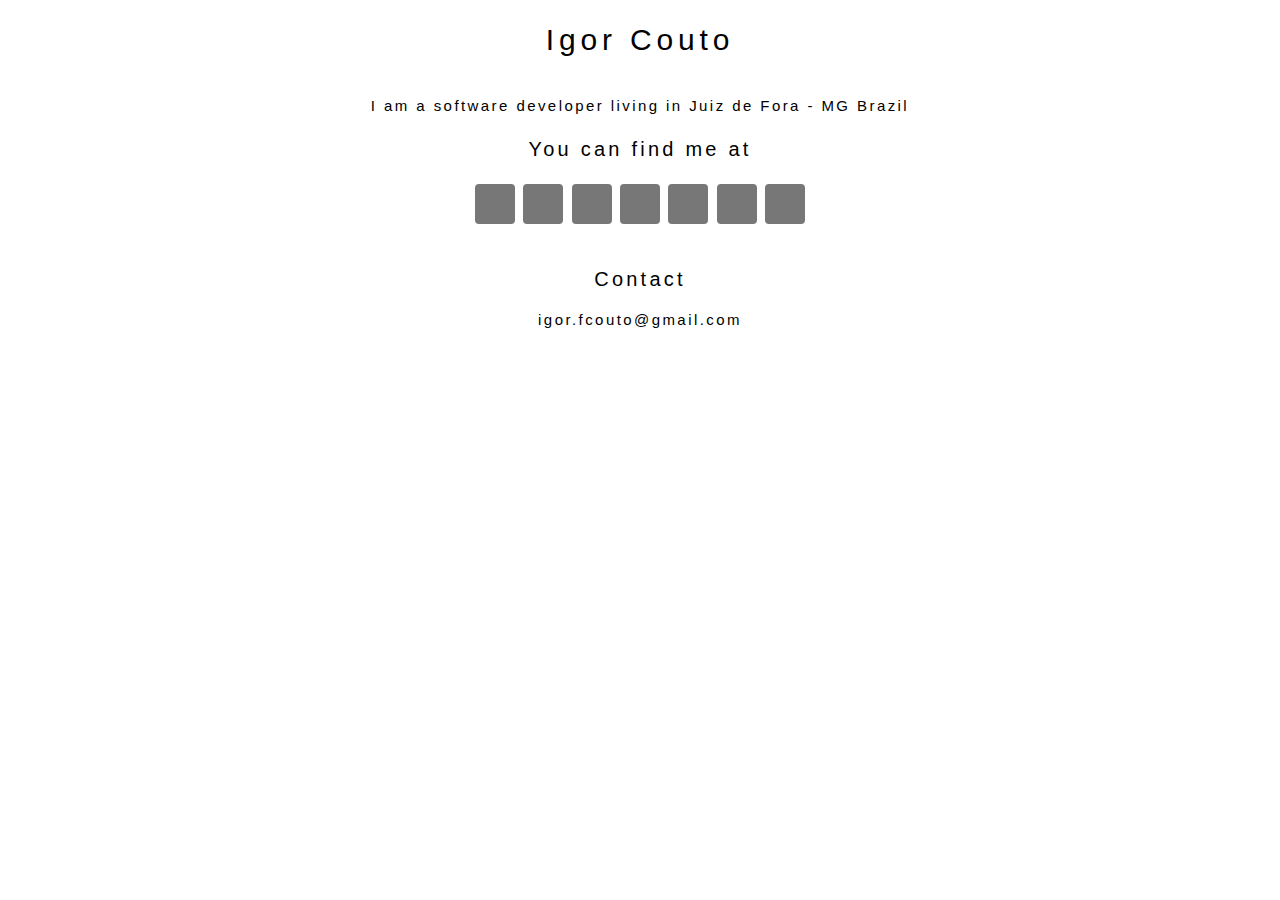
==== index.html @ 63808931 "Add files via upload" ====
<html>
    <head>
        <meta charset="UTF-8" name="viewport" content="width=device-width, initial-scale=1.0">
        <title>Igor Couto</title>
        <link rel="stylesheet" href="https://use.fontawesome.com/releases/v5.8.1/css/all.css" integrity="sha384-50oBUHEmvpQ+1lW4y57PTFmhCaXp0ML5d60M1M7uH2+nqUivzIebhndOJK28anvf" crossorigin="anonymous">
        <link rel="stylesheet" href="style.css">       
    </head>
    <body>
        <h1>Igor Couto</h1>
        <div class="description">
        <p>I am a software developer living in Juiz de Fora - MG Brazil</p>
        </div>
        <h2>You can find me at</h2>
        <div class=icons>
            <a href="https://linkedin.com/in/igor-fcouto"><i class="fab fa-linkedin-in"></i></a>
            <a href="https://github.com/igor-couto"><i class="fab fa-github"></i></a>
            <a href="https://stackoverflow.com/users/9401821/igor-couto"><i class="fab fa-stack-overflow"></i></a>
            <a href="https://twitter.com/igorcoutoo"><i class="fab fa-twitter"></i></a>
            <a href="https://instagram.com/igor.fcouto"><i class="fab fa-instagram"></i></a>
            <a href="https://fb.com/igorcouto"><i class="fab fa-facebook"></i></a>
            <a href="https://igorcouto.deviantart.com"><i class="fab fa-deviantart"></i></a>
        </div>
        <h2>Contact</h2>
        <p>igor.fcouto@gmail.com</p>        
    </body>
</html>
---- style.css ----
body {
    text-align:center;
    font-family: "Source Sans Pro", sans-serif;
    margin: 0;
    background-color: #fff;
  }
  h1{
      font-size: 30px;    
      font-weight: 300;
      letter-spacing: 0.1618em;
      line-height: 2.318em;
      font-style: normal;
      margin: 0;
      padding: 0.17em 0;
  }
  h2{
    font-size:20px;
  }
  p {
    font-size: 15px;
  }
  h2,p {
      text-align: center;
      font-weight: 300;
      letter-spacing: 0.1618em;
      line-height: 1.5em;
      margin-bottom: 0;
    }
  .description{ 
      max-width:52%;
      margin:auto;
  }
  
  .icons{
    display: inline-block;
    padding:20px;
  }
  
  .icons>a{
    color:#ffff;
    background: #777777;
    border-radius:4px;
    text-align:center;
    text-decoration:none;
    font-family:fontawesome;
    position: relative;
    display: inline-block;
    width:40px;
    height:28px;
    padding-top:12px;
    margin:0 2px;
    -o-transition:all .5s;
    -webkit-transition: all .5s;
    -moz-transition: all .5s;
    transition: all .5s;
     -webkit-font-smoothing: antialiased;
  }
  
  .icons>a:hover {
    background: #df543c;
  }
  
  a span {
    color:#666;
    position:absolute;
    font-family:sans-serif;
    bottom:0;
    left:-25px;
    right:-25px;
    padding:5px 7px;
    z-index:-1;
    font-size:14px;
    border-radius:2px;
    background:#fff;
    visibility:hidden;
    opacity:0;
    -o-transition:all .5s cubic-bezier(0.68, -0.55, 0.265, 1.55);
    -webkit-transition: all .5s cubic-bezier(0.68, -0.55, 0.265, 1.55);
    -moz-transition: all .5s cubic-bezier(0.68, -0.55, 0.265, 1.55);
    transition: all .5s cubic-bezier(0.68, -0.55, 0.265, 1.55);
  }
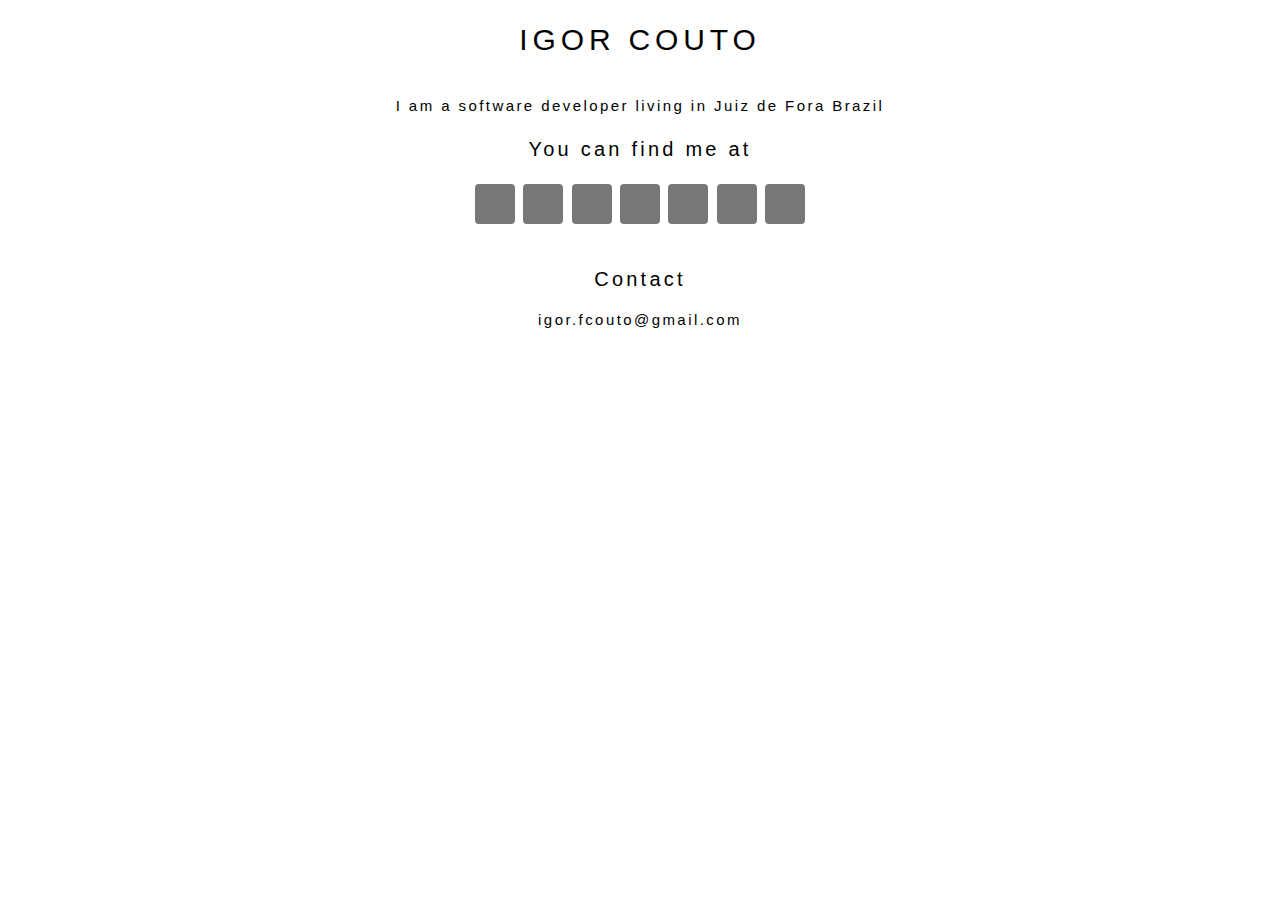
==== commit aaed603a: "Style changes" ====
--- a/index.html
+++ b/index.html
@@ -3,12 +3,12 @@
         <meta charset="UTF-8" name="viewport" content="width=device-width, initial-scale=1.0">
         <title>Igor Couto</title>
         <link rel="stylesheet" href="https://use.fontawesome.com/releases/v5.8.1/css/all.css" integrity="sha384-50oBUHEmvpQ+1lW4y57PTFmhCaXp0ML5d60M1M7uH2+nqUivzIebhndOJK28anvf" crossorigin="anonymous">
-        <link rel="stylesheet" href="style.css">       
+        <link rel="stylesheet" href="style.css">
     </head>
     <body>
-        <h1>Igor Couto</h1>
+        <h1>IGOR COUTO</h1>
         <div class="description">
-        <p>I am a software developer living in Juiz de Fora - MG Brazil</p>
+        <p>I am a software developer living in Juiz de Fora Brazil</p>
         </div>
         <h2>You can find me at</h2>
         <div class=icons>
@@ -20,7 +20,9 @@
             <a href="https://fb.com/igorcouto"><i class="fab fa-facebook"></i></a>
             <a href="https://igorcouto.deviantart.com"><i class="fab fa-deviantart"></i></a>
         </div>
-        <h2>Contact</h2>
-        <p>igor.fcouto@gmail.com</p>        
+        <div class="contact">
+            <h2>Contact</h2>
+            <p>igor.fcouto@gmail.com</p>
+        </div>
     </body>
 </html>--- a/style.css
+++ b/style.css
@@ -1,81 +1,90 @@
 body {
-    text-align:center;
-    font-family: "Source Sans Pro", sans-serif;
+  margin: 0;
+  text-align:center;
+  background-color: #fff;
+  font-family: "Source Sans Pro", sans-serif;
+}
+
+h1 {
+    font-size: 30px;    
+    font-weight: 300;
+    letter-spacing: 0.1618em;
+    line-height: 2.318em;
+    font-style: normal;
     margin: 0;
-    background-color: #fff;
-  }
-  h1{
-      font-size: 30px;    
-      font-weight: 300;
-      letter-spacing: 0.1618em;
-      line-height: 2.318em;
-      font-style: normal;
-      margin: 0;
-      padding: 0.17em 0;
-  }
-  h2{
-    font-size:20px;
-  }
-  p {
-    font-size: 15px;
-  }
-  h2,p {
-      text-align: center;
-      font-weight: 300;
-      letter-spacing: 0.1618em;
-      line-height: 1.5em;
-      margin-bottom: 0;
-    }
-  .description{ 
-      max-width:52%;
-      margin:auto;
-  }
+    padding: 0.17em 0;
+}
+
+h2 {
+  font-size:20px;
+}
+
+p {
+  font-size: 15px;
+}
+
+h2,p {
+    text-align: center;
+    font-weight: 300;
+    letter-spacing: 0.1618em;
+    line-height: 1.5em;
+    margin-bottom: 0;
+}
+
+.description{ 
+    max-width:52%;
+    margin:auto;
+}
+
+.contact{
+  font-family: "Source Sans Pro", sans-serif;
+}
   
-  .icons{
-    display: inline-block;
-    padding:20px;
-  }
+.icons{
+  display: inline-block;
+  padding:20px;
+}
   
-  .icons>a{
-    color:#ffff;
-    background: #777777;
-    border-radius:4px;
-    text-align:center;
-    text-decoration:none;
-    font-family:fontawesome;
-    position: relative;
-    display: inline-block;
-    width:40px;
-    height:28px;
-    padding-top:12px;
-    margin:0 2px;
-    -o-transition:all .5s;
-    -webkit-transition: all .5s;
-    -moz-transition: all .5s;
-    transition: all .5s;
-     -webkit-font-smoothing: antialiased;
-  }
+.icons>a{
+  color:#ffff;
+  background: #777777;
+  border-radius:4px;
+  text-align:center;
+  text-decoration:none;
+  font-family:fontawesome;
+  position: relative;
+  display: inline-block;
+  width:40px;
+  height:28px;
+  padding-top:12px;
+  margin:0 2px;
+  -o-transition:all .5s;
+  -webkit-transition: all .5s;
+  -moz-transition: all .5s;
+  transition: all .5s;
+    -webkit-font-smoothing: antialiased;
+}
   
-  .icons>a:hover {
-    background: #df543c;
-  }
+.icons>a:hover {
+  background: #df543c;
+}
   
-  a span {
-    color:#666;
-    position:absolute;
-    font-family:sans-serif;
-    bottom:0;
-    left:-25px;
-    right:-25px;
-    padding:5px 7px;
-    z-index:-1;
-    font-size:14px;
-    border-radius:2px;
-    background:#fff;
-    visibility:hidden;
-    opacity:0;
-    -o-transition:all .5s cubic-bezier(0.68, -0.55, 0.265, 1.55);
-    -webkit-transition: all .5s cubic-bezier(0.68, -0.55, 0.265, 1.55);
-    -moz-transition: all .5s cubic-bezier(0.68, -0.55, 0.265, 1.55);
-    transition: all .5s cubic-bezier(0.68, -0.55, 0.265, 1.55);
-  }+a span {
+  color:#666;
+  position:absolute;
+  font-family:sans-serif;
+  bottom:0;
+  left:-25px;
+  right:-25px;
+  padding:5px 7px;
+  z-index:-1;
+  font-size:14px;
+  border-radius:2px;
+  background:#fff;
+  visibility:hidden;
+  opacity:0;
+  -o-transition:all .5s cubic-bezier(0.68, -0.55, 0.265, 1.55);
+  -webkit-transition: all .5s cubic-bezier(0.68, -0.55, 0.265, 1.55);
+  -moz-transition: all .5s cubic-bezier(0.68, -0.55, 0.265, 1.55);
+  transition: all .5s cubic-bezier(0.68, -0.55, 0.265, 1.55);
+}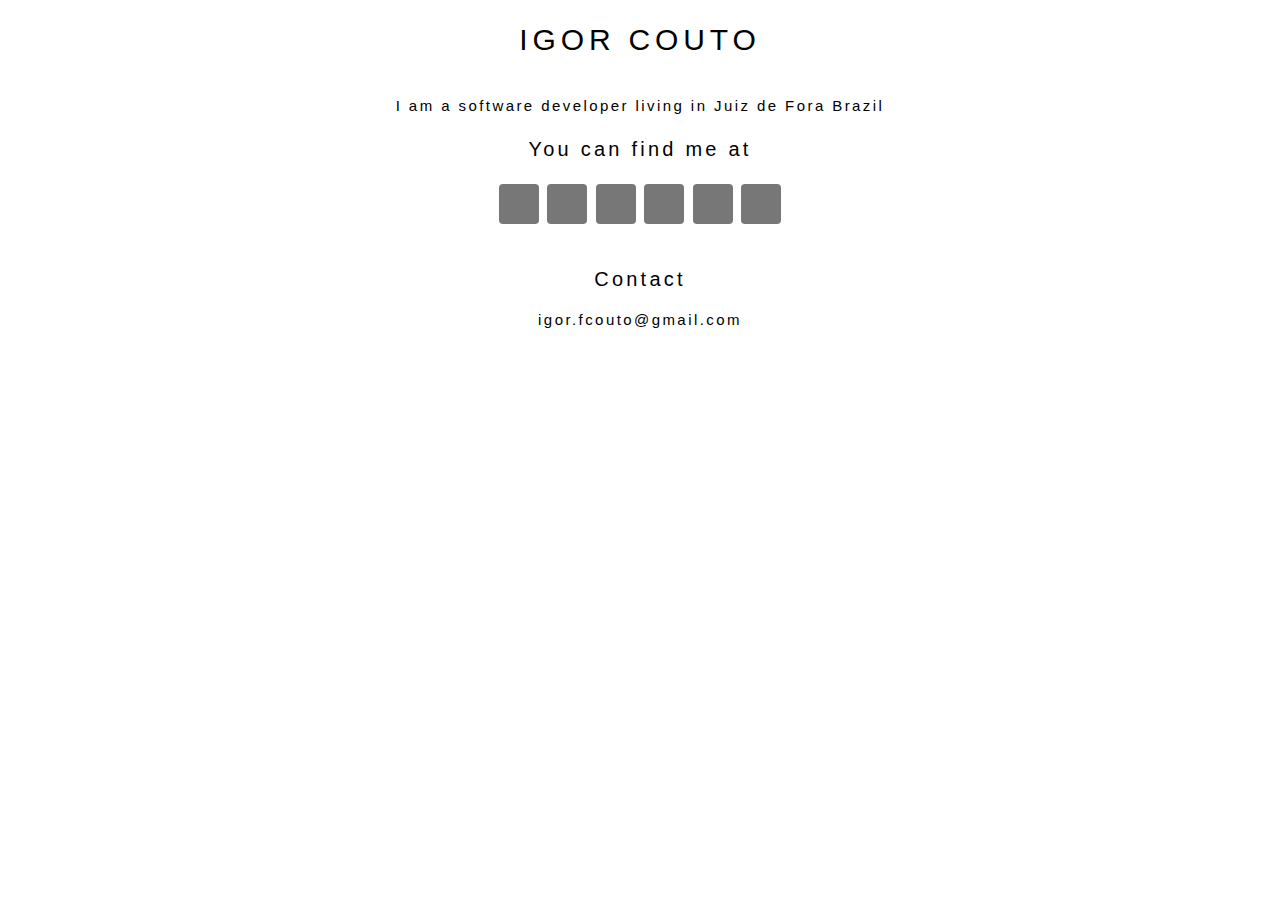
==== commit 78fab57b: "Remove twitter link" ====
--- a/index.html
+++ b/index.html
@@ -15,7 +15,7 @@
             <a href="https://linkedin.com/in/igor-fcouto"><i class="fab fa-linkedin-in"></i></a>
             <a href="https://github.com/igor-couto"><i class="fab fa-github"></i></a>
             <a href="https://stackoverflow.com/users/9401821/igor-couto"><i class="fab fa-stack-overflow"></i></a>
-            <a href="https://twitter.com/igorcoutoo"><i class="fab fa-twitter"></i></a>
+            <!-- <a href="https://twitter.com/igorcoutoo"><i class="fab fa-twitter"></i></a> -->
             <a href="https://instagram.com/igor.fcouto"><i class="fab fa-instagram"></i></a>
             <a href="https://fb.com/igorcouto"><i class="fab fa-facebook"></i></a>
             <a href="https://igorcouto.deviantart.com"><i class="fab fa-deviantart"></i></a>
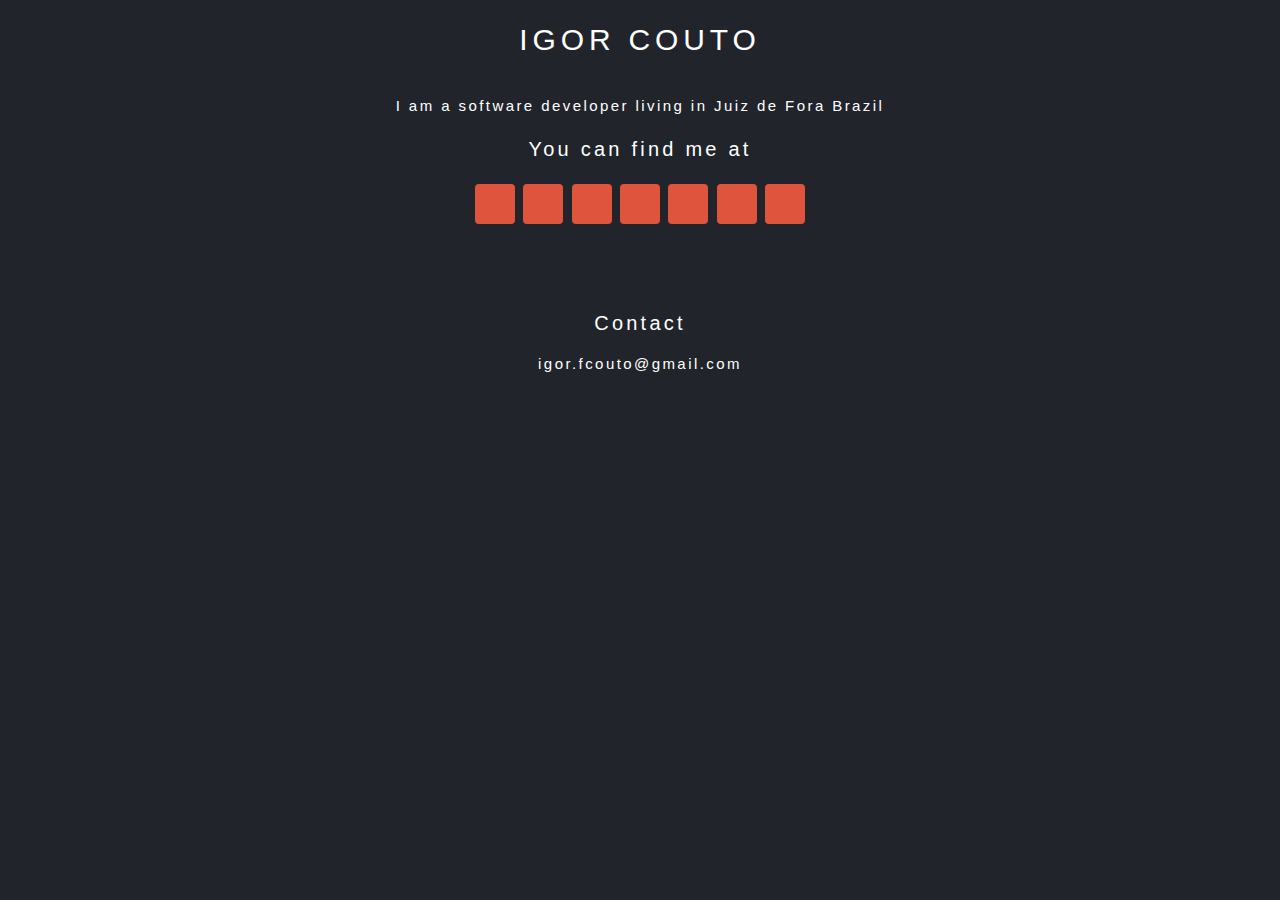
==== commit 93fdd7c5: "Add Twitter Account" ====
--- a/index.html
+++ b/index.html
@@ -1,28 +1,32 @@
 <html>
-    <head>
-        <meta charset="UTF-8" name="viewport" content="width=device-width, initial-scale=1.0">
-        <title>Igor Couto</title>
-        <link rel="stylesheet" href="https://use.fontawesome.com/releases/v5.8.1/css/all.css" integrity="sha384-50oBUHEmvpQ+1lW4y57PTFmhCaXp0ML5d60M1M7uH2+nqUivzIebhndOJK28anvf" crossorigin="anonymous">
-        <link rel="stylesheet" href="style.css">
-    </head>
-    <body>
-        <h1>IGOR COUTO</h1>
-        <div class="description">
+
+<head>
+    <meta charset="UTF-8" name="viewport" content="width=device-width, initial-scale=1.0">
+    <title>Igor Couto</title>
+    <link rel="stylesheet" href="https://use.fontawesome.com/releases/v5.8.1/css/all.css"
+        integrity="sha384-50oBUHEmvpQ+1lW4y57PTFmhCaXp0ML5d60M1M7uH2+nqUivzIebhndOJK28anvf" crossorigin="anonymous">
+    <link rel="stylesheet" href="style.css">
+</head>
+
+<body>
+    <h1>IGOR COUTO</h1>
+    <div class="description">
         <p>I am a software developer living in Juiz de Fora Brazil</p>
-        </div>
-        <h2>You can find me at</h2>
-        <div class=icons>
-            <a href="https://linkedin.com/in/igor-fcouto"><i class="fab fa-linkedin-in"></i></a>
-            <a href="https://github.com/igor-couto"><i class="fab fa-github"></i></a>
-            <a href="https://stackoverflow.com/users/9401821/igor-couto"><i class="fab fa-stack-overflow"></i></a>
-            <!-- <a href="https://twitter.com/igorcoutoo"><i class="fab fa-twitter"></i></a> -->
-            <a href="https://instagram.com/igor.fcouto"><i class="fab fa-instagram"></i></a>
-            <a href="https://fb.com/igorcouto"><i class="fab fa-facebook"></i></a>
-            <a href="https://igorcouto.deviantart.com"><i class="fab fa-deviantart"></i></a>
-        </div>
-        <div class="contact">
-            <h2>Contact</h2>
-            <p>igor.fcouto@gmail.com</p>
-        </div>
-    </body>
+    </div>
+    <h2>You can find me at</h2>
+    <div class=icons>
+        <a href="https://linkedin.com/in/igor-fcouto"><i class="fab fa-linkedin-in"></i></a>
+        <a href="https://github.com/igor-couto"><i class="fab fa-github"></i></a>
+        <a href="https://stackoverflow.com/users/9401821/igor-couto"><i class="fab fa-stack-overflow"></i></a>
+        <a href="https://instagram.com/igor.fcouto"><i class="fab fa-instagram"></i></a>
+        <a href="https://fb.com/igorcouto"><i class="fab fa-facebook"></i></a>
+        <a href="https://twitter.com/igorcoutoo"><i class="fab fa-twitter"></i></a>
+        <a href="https://igorcouto.deviantart.com"><i class="fab fa-deviantart"></i></a>
+    </div>
+    <div class="contact">
+        <h2>Contact</h2>
+        <p>igor.fcouto@gmail.com</p>
+    </div>
+</body>
+
 </html>--- a/style.css
+++ b/style.css
@@ -1,7 +1,8 @@
 body {
   margin: 0;
   text-align:center;
-  background-color: #fff;
+  background-color: #21252B;
+  color: #fff;
   font-family: "Source Sans Pro", sans-serif;
 }
 
@@ -37,7 +38,7 @@
 }
 
 .contact{
-  font-family: "Source Sans Pro", sans-serif;
+  margin-top: 60px;
 }
   
 .icons{
@@ -47,7 +48,8 @@
   
 .icons>a{
   color:#ffff;
-  background: #777777;
+  /* background: #777777; */
+  background: #df543c;
   border-radius:4px;
   text-align:center;
   text-decoration:none;
@@ -58,33 +60,9 @@
   height:28px;
   padding-top:12px;
   margin:0 2px;
-  -o-transition:all .5s;
-  -webkit-transition: all .5s;
-  -moz-transition: all .5s;
-  transition: all .5s;
     -webkit-font-smoothing: antialiased;
 }
   
 .icons>a:hover {
   background: #df543c;
-}
-  
-a span {
-  color:#666;
-  position:absolute;
-  font-family:sans-serif;
-  bottom:0;
-  left:-25px;
-  right:-25px;
-  padding:5px 7px;
-  z-index:-1;
-  font-size:14px;
-  border-radius:2px;
-  background:#fff;
-  visibility:hidden;
-  opacity:0;
-  -o-transition:all .5s cubic-bezier(0.68, -0.55, 0.265, 1.55);
-  -webkit-transition: all .5s cubic-bezier(0.68, -0.55, 0.265, 1.55);
-  -moz-transition: all .5s cubic-bezier(0.68, -0.55, 0.265, 1.55);
-  transition: all .5s cubic-bezier(0.68, -0.55, 0.265, 1.55);
 }